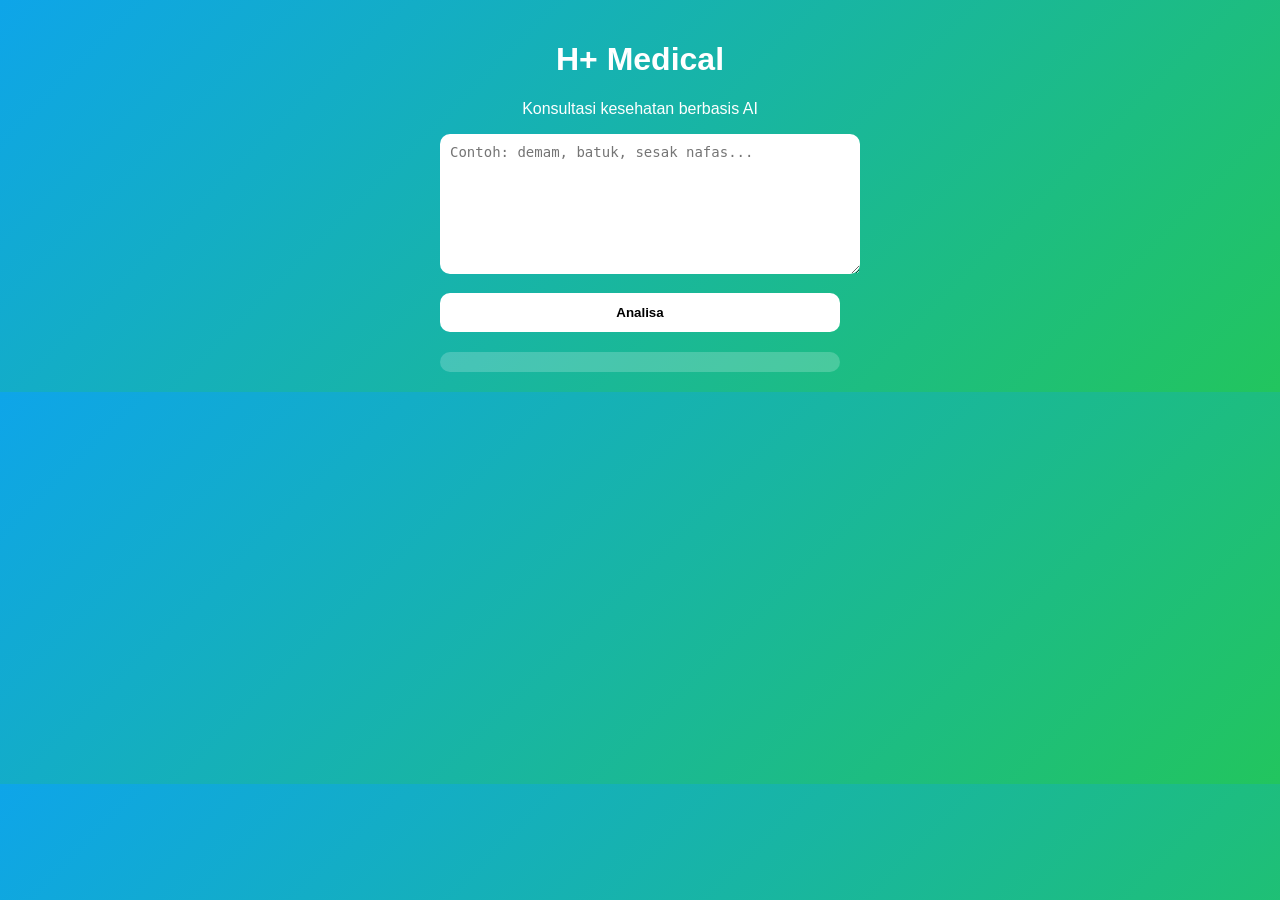
==== index.html @ 15562dfb "Refactor HTML structure and styles for better layout" ====
<!DOCTYPE html>
<html lang="id">
<head>
<meta charset="UTF-8">
<meta name="viewport" content="width=device-width, initial-scale=1.0">
<title>H+ Medical</title>

<style>
body {
  margin: 0;
  font-family: Arial, sans-serif;
  background: linear-gradient(135deg, #0ea5e9, #22c55e);
  color: white;
  text-align: center;
  padding: 20px;
}

.container {
  max-width: 400px;
  margin: auto;
}

h1 {
  font-size: 32px;
}

textarea {
  width: 100%;
  height: 120px;
  border-radius: 10px;
  border: none;
  padding: 10px;
  font-size: 14px;
}

button {
  margin-top: 15px;
  padding: 12px;
  width: 100%;
  border: none;
  border-radius: 10px;
  background: white;
  color: black;
  font-weight: bold;
}

#hasil {
  margin-top: 20px;
  background: rgba(255,255,255,0.2);
  padding: 10px;
  border-radius: 10px;
}
</style>

</head>
<body>

<div class="container">
  <h1>H+ Medical</h1>
  <p>Konsultasi kesehatan berbasis AI</p>

  <textarea id="input" placeholder="Contoh: demam, batuk, sesak nafas..."></textarea>

  <button onclick="analisa()">Analisa</button>

  <div id="hasil"></div>
</div>

<script>
function analisa(){
  let input = document.getElementById("input").value.toLowerCase();
  let hasil = document.getElementById("hasil");

  if(input.includes("sesak") || input.includes("pingsan") || input.includes("darah")){
    hasil.innerHTML = "🚨 Level 3 (DARURAT)<br>Segera ke rumah sakit atau hubungi ambulans!";
  }
  else if(input.includes("demam tinggi") || input.includes("nyeri")){
    hasil.innerHTML = "⚠️ Level 2 (MENENGAH)<br>Disarankan periksa ke dokter.";
  }
  else if(input.includes("batuk") || input.includes("pilek") || input.includes("demam")){
    hasil.innerHTML = "✅ Level 1 (RINGAN)<br>Istirahat, minum obat ringan atau herbal.";
  }
  else{
    hasil.innerHTML = "🤖 AI sedang menganalisa...<br>Silakan jelaskan lebih detail.";
  }
}
</script>

</body>
</html>
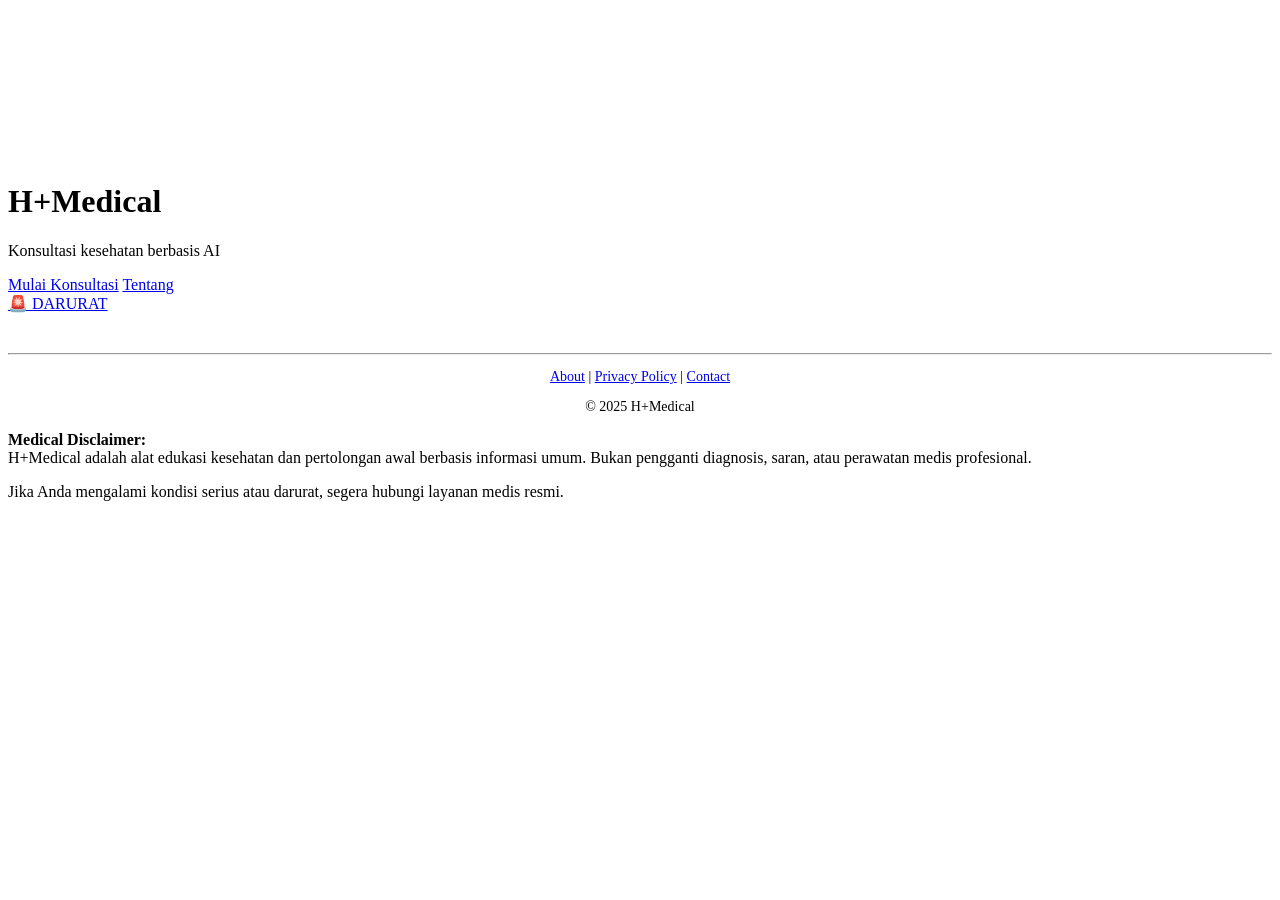
==== commit b699dc31: "Refactor index.html with SEO and AdSense Updated HTML structure and added SEO meta tags, Google AdSe" ====
--- a/index.html
+++ b/index.html
@@ -1,90 +1,84 @@
 <!DOCTYPE html>
 <html lang="id">
 <head>
-<meta charset="UTF-8">
-<meta name="viewport" content="width=device-width, initial-scale=1.0">
-<title>H+ Medical</title>
+  <meta charset="UTF-8" />
+  <meta name="viewport" content="width=device-width, initial-scale=1.0"/>
 
-<style>
-body {
-  margin: 0;
-  font-family: Arial, sans-serif;
-  background: linear-gradient(135deg, #0ea5e9, #22c55e);
-  color: white;
-  text-align: center;
-  padding: 20px;
-}
+  <!-- SEO -->
+  <meta name="description" content="H+Medical adalah layanan konsultasi kesehatan berbasis AI untuk membantu diagnosis awal dan penanganan mandiri." />
+  <meta name="robots" content="index, follow" />
+  <link rel="canonical" href="https://fandihandika.github.io/" />
 
-.container {
-  max-width: 400px;
-  margin: auto;
-}
+  <!-- Google AdSense -->
+  <script async src="https://pagead2.googlesyndication.com/pagead/js/adsbygoogle.js?client=ca-pub-3875944678076630"
+    crossorigin="anonymous"></script>
 
-h1 {
-  font-size: 32px;
-}
+  <title>H+Medical | Konsultasi Kesehatan AI</title>
+  <link rel="stylesheet" href="style.css"/>
+</head>
 
-textarea {
-  width: 100%;
-  height: 120px;
-  border-radius: 10px;
-  border: none;
-  padding: 10px;
-  font-size: 14px;
-}
-
-button {
-  margin-top: 15px;
-  padding: 12px;
-  width: 100%;
-  border: none;
-  border-radius: 10px;
-  background: white;
-  color: black;
-  font-weight: bold;
-}
-
-#hasil {
-  margin-top: 20px;
-  background: rgba(255,255,255,0.2);
-  padding: 10px;
-  border-radius: 10px;
-}
-</style>
-
-</head>
 <body>
 
-<div class="container">
-  <h1>H+ Medical</h1>
-  <p>Konsultasi kesehatan berbasis AI</p>
+  <!-- Background Animasi -->
+  <div class="bg-animasi">
+    <span></span>
+    <span></span>
+    <span></span>
+    <span></span>
+    <span></span>
+  </div>
 
-  <textarea id="input" placeholder="Contoh: demam, batuk, sesak nafas..."></textarea>
+  <canvas id="bg"></canvas>
 
-  <button onclick="analisa()">Analisa</button>
-
-  <div id="hasil"></div>
+  <!-- HERO -->
+  <header class="hero">
+    <h1>H+Medical</h1>
+    <p>Konsultasi kesehatan berbasis AI</p>
+    <div class="buttons">
+      <a href="konsultasi.html">Mulai Konsultasi</a>
+      <a href="tentang.html" class="outline">Tentang</a>
+    </div>
+  </header>
+<!-- ADSENSE SAFE ZONE -->
+<div class="ads-container">
+  <ins class="adsbygoogle"
+       style="display:block"
+       data-ad-client="ca-pub-3875944678076630"
+       data-ad-slot="auto"
+       data-ad-format="auto"
+       data-full-width-responsive="true"></ins>
+  <script>
+       (adsbygoogle = window.adsbygoogle || []).push({});
+  </script>
 </div>
 
-<script>
-function analisa(){
-  let input = document.getElementById("input").value.toLowerCase();
-  let hasil = document.getElementById("hasil");
+  <!-- TOMBOL DARURAT -->
+  <a href="tel:119" class="darurat">🚨 DARURAT</a>
 
-  if(input.includes("sesak") || input.includes("pingsan") || input.includes("darah")){
-    hasil.innerHTML = "🚨 Level 3 (DARURAT)<br>Segera ke rumah sakit atau hubungi ambulans!";
-  }
-  else if(input.includes("demam tinggi") || input.includes("nyeri")){
-    hasil.innerHTML = "⚠️ Level 2 (MENENGAH)<br>Disarankan periksa ke dokter.";
-  }
-  else if(input.includes("batuk") || input.includes("pilek") || input.includes("demam")){
-    hasil.innerHTML = "✅ Level 1 (RINGAN)<br>Istirahat, minum obat ringan atau herbal.";
-  }
-  else{
-    hasil.innerHTML = "🤖 AI sedang menganalisa...<br>Silakan jelaskan lebih detail.";
-  }
-}
-</script>
+  <!-- FOOTER -->
+  <footer style="text-align:center; margin-top:40px; font-size:14px;">
+    <hr>
+    <p>
+      <a href="about.html">About</a> |
+      <a href="privacy.html">Privacy Policy</a> |
+      <a href="contact.html">Contact</a>
+    </p>
+    <p>© 2025 H+Medical</p>
+  </footer>
+
+  <!-- SCRIPT -->
+  <script src="script.js"></script>
+
+  <footer class="footer">
+  <p>
+    <strong>Medical Disclaimer:</strong><br>
+    H+Medical adalah alat edukasi kesehatan dan pertolongan awal berbasis informasi umum.
+    Bukan pengganti diagnosis, saran, atau perawatan medis profesional.
+  </p>
+  <p>
+    Jika Anda mengalami kondisi serius atau darurat, segera hubungi layanan medis resmi.
+  </p>
+</footer>
 
 </body>
 </html>
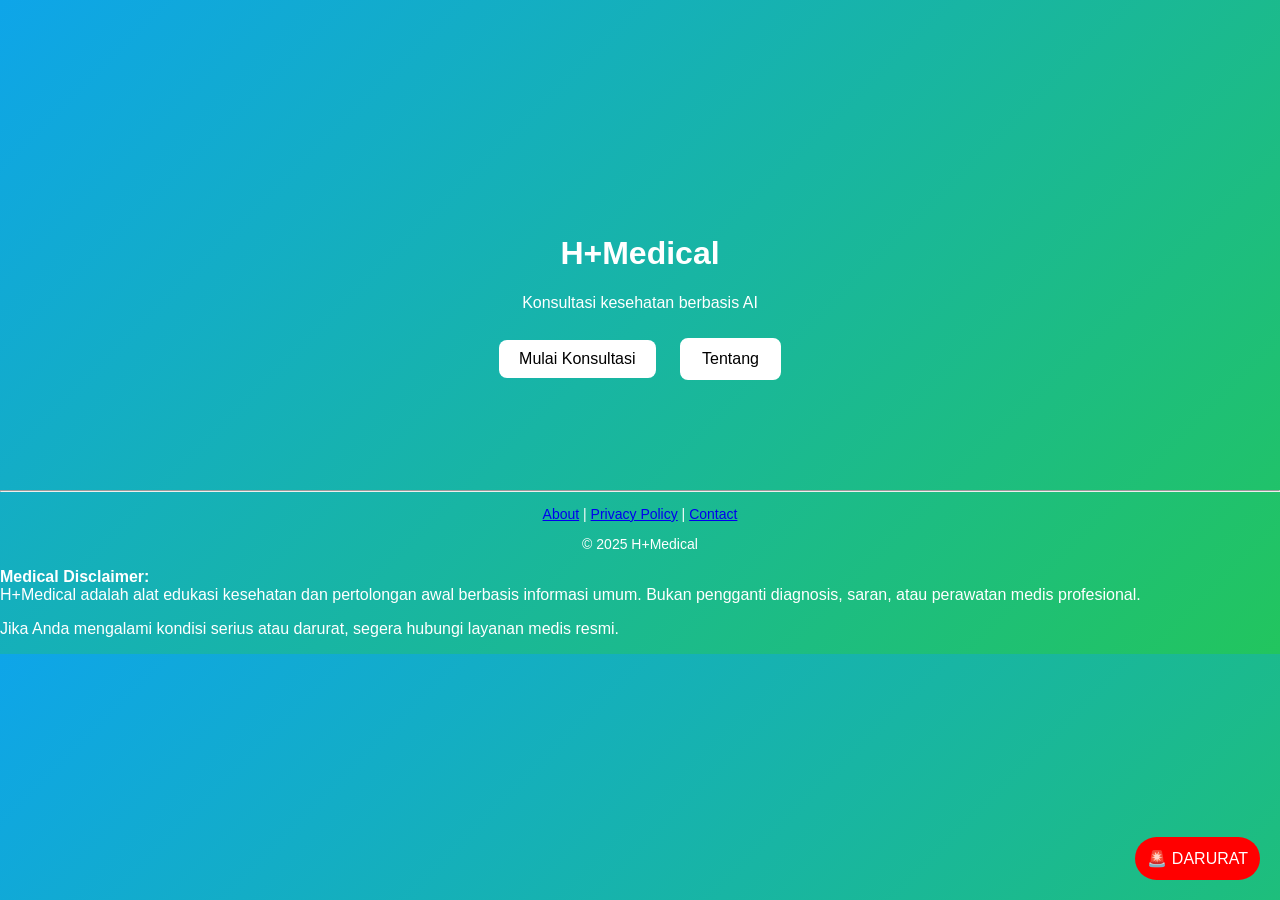
==== commit 4171b708: "Refactor index.html for styles and ads removal Removed Google AdSense code and updated script and CS" ====
--- a/index.html
+++ b/index.html
@@ -9,12 +9,49 @@
   <meta name="robots" content="index, follow" />
   <link rel="canonical" href="https://fandihandika.github.io/" />
 
-  <!-- Google AdSense -->
-  <script async src="https://pagead2.googlesyndication.com/pagead/js/adsbygoogle.js?client=ca-pub-3875944678076630"
-    crossorigin="anonymous"></script>
+  <title>H+Medical | Konsultasi Kesehatan AI</title>
 
-  <title>H+Medical | Konsultasi Kesehatan AI</title>
-  <link rel="stylesheet" href="style.css"/>
+  <!-- FIX PATH CSS -->
+  <link rel="stylesheet" href="./style.css"/>
+
+  <!-- FALLBACK STYLE (biar tidak putih kalau CSS gagal) -->
+  <style>
+    body {
+      margin: 0;
+      font-family: Arial, sans-serif;
+      background: linear-gradient(135deg, #0ea5e9, #22c55e);
+      color: white;
+    }
+    .hero {
+      text-align: center;
+      padding: 60px 20px;
+    }
+    .buttons a {
+      display: inline-block;
+      margin: 10px;
+      padding: 10px 20px;
+      background: white;
+      color: black;
+      border-radius: 8px;
+      text-decoration: none;
+    }
+    .outline {
+      background: transparent;
+      border: 2px solid white;
+      color: white;
+    }
+    .darurat {
+      position: fixed;
+      bottom: 20px;
+      right: 20px;
+      background: red;
+      color: white;
+      padding: 12px;
+      border-radius: 50px;
+      text-decoration: none;
+    }
+  </style>
+
 </head>
 
 <body>
@@ -39,18 +76,6 @@
       <a href="tentang.html" class="outline">Tentang</a>
     </div>
   </header>
-<!-- ADSENSE SAFE ZONE -->
-<div class="ads-container">
-  <ins class="adsbygoogle"
-       style="display:block"
-       data-ad-client="ca-pub-3875944678076630"
-       data-ad-slot="auto"
-       data-ad-format="auto"
-       data-full-width-responsive="true"></ins>
-  <script>
-       (adsbygoogle = window.adsbygoogle || []).push({});
-  </script>
-</div>
 
   <!-- TOMBOL DARURAT -->
   <a href="tel:119" class="darurat">🚨 DARURAT</a>
@@ -66,19 +91,20 @@
     <p>© 2025 H+Medical</p>
   </footer>
 
-  <!-- SCRIPT -->
-  <script src="script.js"></script>
+  <!-- SCRIPT FIX -->
+  <script src="./script.js"></script>
 
+  <!-- DISCLAIMER -->
   <footer class="footer">
-  <p>
-    <strong>Medical Disclaimer:</strong><br>
-    H+Medical adalah alat edukasi kesehatan dan pertolongan awal berbasis informasi umum.
-    Bukan pengganti diagnosis, saran, atau perawatan medis profesional.
-  </p>
-  <p>
-    Jika Anda mengalami kondisi serius atau darurat, segera hubungi layanan medis resmi.
-  </p>
-</footer>
+    <p>
+      <strong>Medical Disclaimer:</strong><br>
+      H+Medical adalah alat edukasi kesehatan dan pertolongan awal berbasis informasi umum.
+      Bukan pengganti diagnosis, saran, atau perawatan medis profesional.
+    </p>
+    <p>
+      Jika Anda mengalami kondisi serius atau darurat, segera hubungi layanan medis resmi.
+    </p>
+  </footer>
 
 </body>
 </html>
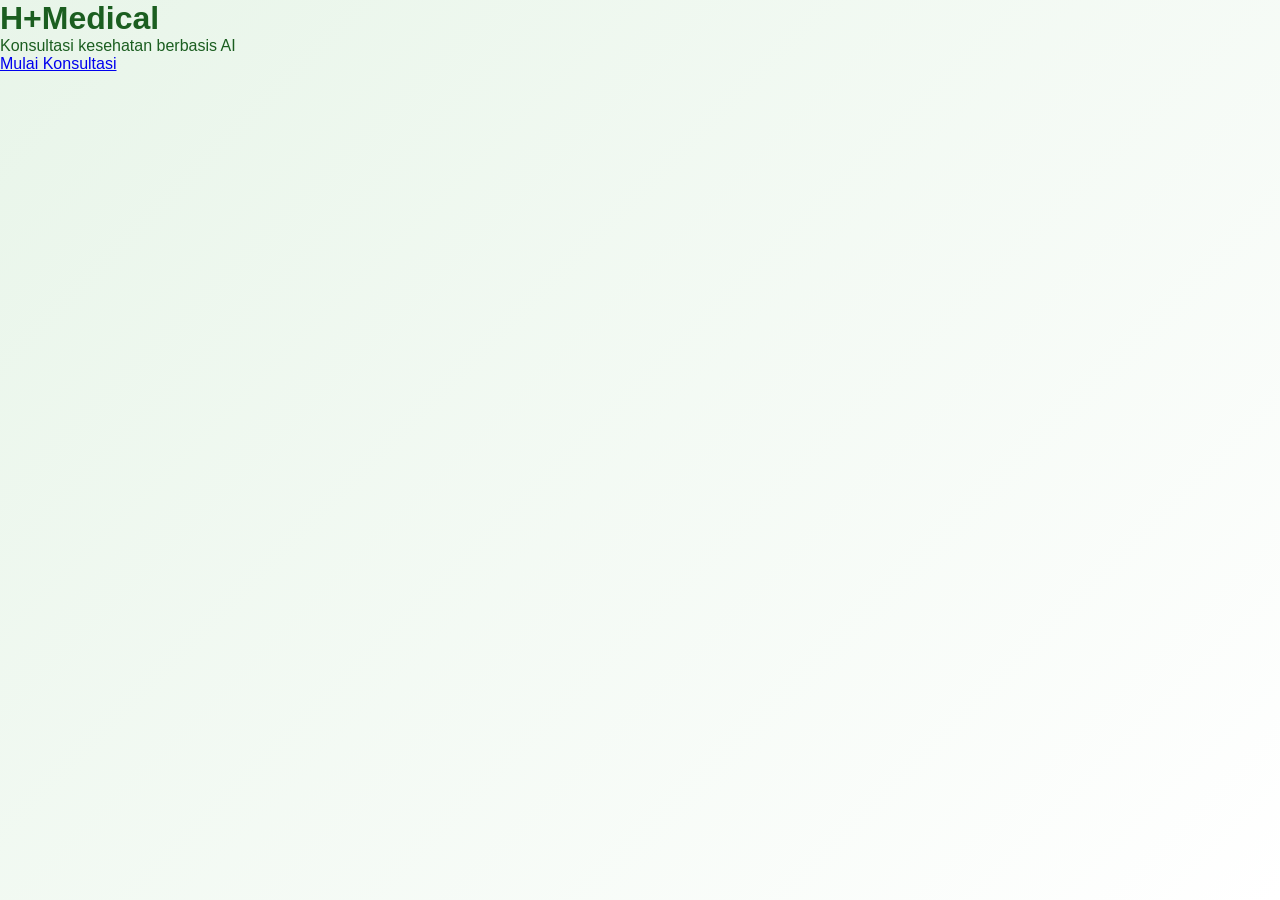
==== commit e74d3cc7: "Refactor index.html to simplify structure Removed unnecessary meta tags, styles, and footer content." ====
--- a/index.html
+++ b/index.html
@@ -1,110 +1,20 @@
 <!DOCTYPE html>
 <html lang="id">
 <head>
-  <meta charset="UTF-8" />
-  <meta name="viewport" content="width=device-width, initial-scale=1.0"/>
-
-  <!-- SEO -->
-  <meta name="description" content="H+Medical adalah layanan konsultasi kesehatan berbasis AI untuk membantu diagnosis awal dan penanganan mandiri." />
-  <meta name="robots" content="index, follow" />
-  <link rel="canonical" href="https://fandihandika.github.io/" />
-
-  <title>H+Medical | Konsultasi Kesehatan AI</title>
-
-  <!-- FIX PATH CSS -->
-  <link rel="stylesheet" href="./style.css"/>
-
-  <!-- FALLBACK STYLE (biar tidak putih kalau CSS gagal) -->
-  <style>
-    body {
-      margin: 0;
-      font-family: Arial, sans-serif;
-      background: linear-gradient(135deg, #0ea5e9, #22c55e);
-      color: white;
-    }
-    .hero {
-      text-align: center;
-      padding: 60px 20px;
-    }
-    .buttons a {
-      display: inline-block;
-      margin: 10px;
-      padding: 10px 20px;
-      background: white;
-      color: black;
-      border-radius: 8px;
-      text-decoration: none;
-    }
-    .outline {
-      background: transparent;
-      border: 2px solid white;
-      color: white;
-    }
-    .darurat {
-      position: fixed;
-      bottom: 20px;
-      right: 20px;
-      background: red;
-      color: white;
-      padding: 12px;
-      border-radius: 50px;
-      text-decoration: none;
-    }
-  </style>
-
+  <meta charset="UTF-8">
+  <meta name="viewport" content="width=device-width, initial-scale=1.0">
+  <title>H+Medical</title>
+  <link rel="stylesheet" href="style.css">
 </head>
 
 <body>
 
-  <!-- Background Animasi -->
-  <div class="bg-animasi">
-    <span></span>
-    <span></span>
-    <span></span>
-    <span></span>
-    <span></span>
-  </div>
+<div class="container">
+  <h1>H+Medical</h1>
+  <p>Konsultasi kesehatan berbasis AI</p>
 
-  <canvas id="bg"></canvas>
-
-  <!-- HERO -->
-  <header class="hero">
-    <h1>H+Medical</h1>
-    <p>Konsultasi kesehatan berbasis AI</p>
-    <div class="buttons">
-      <a href="konsultasi.html">Mulai Konsultasi</a>
-      <a href="tentang.html" class="outline">Tentang</a>
-    </div>
-  </header>
-
-  <!-- TOMBOL DARURAT -->
-  <a href="tel:119" class="darurat">🚨 DARURAT</a>
-
-  <!-- FOOTER -->
-  <footer style="text-align:center; margin-top:40px; font-size:14px;">
-    <hr>
-    <p>
-      <a href="about.html">About</a> |
-      <a href="privacy.html">Privacy Policy</a> |
-      <a href="contact.html">Contact</a>
-    </p>
-    <p>© 2025 H+Medical</p>
-  </footer>
-
-  <!-- SCRIPT FIX -->
-  <script src="./script.js"></script>
-
-  <!-- DISCLAIMER -->
-  <footer class="footer">
-    <p>
-      <strong>Medical Disclaimer:</strong><br>
-      H+Medical adalah alat edukasi kesehatan dan pertolongan awal berbasis informasi umum.
-      Bukan pengganti diagnosis, saran, atau perawatan medis profesional.
-    </p>
-    <p>
-      Jika Anda mengalami kondisi serius atau darurat, segera hubungi layanan medis resmi.
-    </p>
-  </footer>
+  <a href="konsultasi.html" class="btn">Mulai Konsultasi</a>
+</div>
 
 </body>
 </html>
--- a/style.css
+++ b/style.css
@@ -0,0 +1,218 @@
+* {
+  margin: 0;
+  padding: 0;
+  box-sizing: border-box;
+  font-family: "Segoe UI", sans-serif;
+}
+
+html, body {
+  height: 100%;
+}
+
+body {
+  background: linear-gradient(135deg, #e8f5e9, #ffffff);
+  color: #1b5e20;
+  overflow: hidden;
+}
+
+canvas#bg {
+  position: fixed;
+  top: 0;
+  left: 0;
+  width: 100%;
+  height: 100%;
+  z-index: -1;
+}
+
+.hero {
+  min-height: 100vh;
+  display: flex;
+  flex-direction: column;
+  justify-content: center;
+  align-items: center;
+  text-align: center;
+  padding: 20px;
+}
+
+.hero h1 {
+  font-size: 2.5rem;
+  font-weight: 800;
+  margin-bottom: 10px;
+}
+
+.hero p {
+  margin-bottom: 20px;
+  opacity: 0.8;
+}
+
+/* ===== FORM KONSULTASI ===== */
+textarea {
+  width: 100%;
+  max-width: 400px;
+  min-height: 120px;
+  padding: 15px;
+  border-radius: 12px;
+  border: 2px solid #2e7d32;
+  font-size: 16px;
+  outline: none;
+  margin-bottom: 15px;
+}
+
+button {
+  padding: 12px 30px;
+  border-radius: 30px;
+  border: none;
+  background: #2e7d32;
+  color: white;
+  font-size: 16px;
+  font-weight: bold;
+  cursor: pointer;
+  margin-bottom: 15px;
+}
+
+button:hover {
+  background: #1b5e20;
+}
+
+#hasil {
+  margin-top: 10px;
+  padding: 15px;
+  max-width: 400px;
+  background: rgba(255,255,255,0.9);
+  border-radius: 12px;
+  font-weight: bold;
+}
+
+/* ===== BUTTON UMUM ===== */
+.buttons {
+  margin-top: 20px;
+  display: flex;
+  gap: 15px;
+}
+
+.buttons a,
+a.outline {
+  padding: 12px 28px;
+  border-radius: 30px;
+  background: #2e7d32;
+  color: white;
+  text-decoration: none;
+  font-weight: 600;
+}
+
+a.outline {
+  background: transparent;
+  color: #2e7d32;
+  border: 2px solid #2e7d32;
+}
+
+/* ===== DARURAT ===== */
+.darurat {
+  display: inline-block;
+  margin-top: 15px;
+  padding: 12px 18px;
+  background: red;
+  color: white;
+  text-decoration: none;
+  border-radius: 8px;
+  font-weight: bold;
+}
+.hasil-card {
+  background: #ffffff;
+  border-radius: 16px;
+  padding: 18px;
+  margin-top: 20px;
+  box-shadow: 0 10px 25px rgba(0,0,0,0.08);
+  animation: fadeUp 0.6s ease;
+}
+
+.hasil-card h3 {
+  margin-top: 0;
+  color: #0f7f4d;
+}
+
+.hasil-card h4 {
+  margin-bottom: 6px;
+  color: #1b9e63;
+}
+
+.hasil-card ul {
+  padding-left: 18px;
+}
+
+@keyframes fadeUp {
+  from {
+    opacity: 0;
+    transform: translateY(15px);
+  }
+  to {
+    opacity: 1;
+    transform: translateY(0);
+  }
+}
+/* ===== BACKGROUND ANIMASI ===== */
+.bg-animasi {
+  position: fixed;
+  top: 0;
+  left: 0;
+  width: 100%;
+  height: 100%;
+  z-index: -1;
+  overflow: hidden;
+  background: linear-gradient(135deg, #e8fff3, #ffffff);
+}
+
+.bg-animasi span {
+  position: absolute;
+  display: block;
+  width: 12px;
+  height: 12px;
+  border-radius: 50%;
+  animation: terbang 20s linear infinite;
+  opacity: 0.6;
+}
+
+.bg-animasi span:nth-child(1) { left: 10%; background: #1b9e63; animation-delay: 0s; }
+.bg-animasi span:nth-child(2) { left: 30%; background: #ffffff; animation-delay: 3s; }
+.bg-animasi span:nth-child(3) { left: 50%; background: #d32f2f; animation-delay: 6s; }
+.bg-animasi span:nth-child(4) { left: 70%; background: #1b9e63; animation-delay: 9s; }
+.bg-animasi span:nth-child(5) { left: 90%; background: #ffffff; animation-delay: 12s; }
+
+@keyframes terbang {
+  0% {
+    bottom: -20px;
+    transform: translateX(0);
+  }
+  100% {
+    bottom: 110%;
+    transform: translateX(-40px);
+  }
+}
+.loading {
+  display: none;
+  margin-top: 20px;
+  text-align: center;
+  font-size: 16px;
+  font-weight: 600;
+  color: #0a7d3b;
+  animation: pulse 1.2s infinite;
+}
+
+@keyframes pulse {
+  0% { opacity: 0.3; }
+  50% { opacity: 1; }
+  100% { opacity: 0.3; }
+}
+.disclaimer {
+  margin-top: 18px;
+  font-size: 12px;
+  color: #666;
+  text-align: center;
+  line-height: 1.4;
+}
+.ads-container {
+  max-width: 360px;
+  margin: 24px auto;
+  padding: 8px;
+  text-align: center;
+}
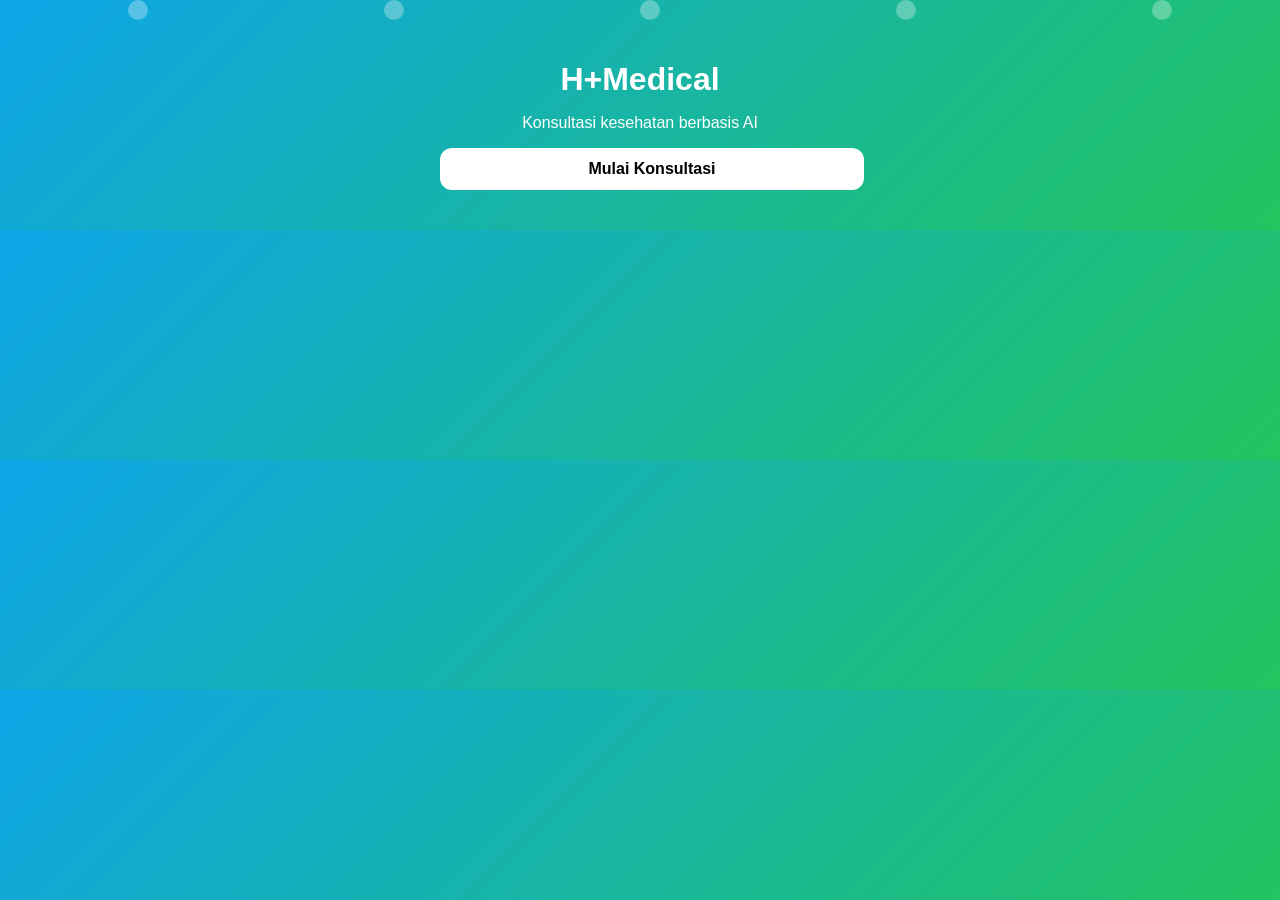
==== commit ca8a30d2: "Update index.html" ====
--- a/index.html
+++ b/index.html
@@ -9,6 +9,15 @@
 
 <body>
 
+<!-- BACKGROUND ANIMASI -->
+<div class="bg">
+  <span style="left:10%; animation-delay:0s;"></span>
+  <span style="left:30%; animation-delay:2s;"></span>
+  <span style="left:50%; animation-delay:4s;"></span>
+  <span style="left:70%; animation-delay:1s;"></span>
+  <span style="left:90%; animation-delay:3s;"></span>
+</div>
+
 <div class="container">
   <h1>H+Medical</h1>
   <p>Konsultasi kesehatan berbasis AI</p>
--- a/style.css
+++ b/style.css
@@ -1,218 +1,78 @@
-* {
+body {
   margin: 0;
-  padding: 0;
-  box-sizing: border-box;
-  font-family: "Segoe UI", sans-serif;
+  font-family: Arial, sans-serif;
+  background: linear-gradient(135deg, #0ea5e9, #22c55e);
+  color: white;
+  text-align: center;
+  overflow-x: hidden;
 }
 
-html, body {
-  height: 100%;
+.container {
+  padding: 40px 20px;
+  max-width: 400px;
+  margin: auto;
+  position: relative;
+  z-index: 2;
 }
 
-body {
-  background: linear-gradient(135deg, #e8f5e9, #ffffff);
-  color: #1b5e20;
-  overflow: hidden;
+h1 {
+  font-size: 32px;
+  margin-bottom: 10px;
 }
 
-canvas#bg {
+textarea {
+  width: 100%;
+  height: 120px;
+  border-radius: 12px;
+  border: none;
+  padding: 12px;
+  font-size: 14px;
+  outline: none;
+}
+
+.btn {
+  display: block;
+  margin-top: 15px;
+  padding: 12px;
+  width: 100%;
+  background: white;
+  color: black;
+  border-radius: 12px;
+  text-decoration: none;
+  border: none;
+  font-weight: bold;
+  cursor: pointer;
+}
+
+#hasil {
+  margin-top: 20px;
+  background: rgba(255,255,255,0.2);
+  padding: 15px;
+  border-radius: 12px;
+  min-height: 50px;
+}
+
+/* 🔥 ANIMASI BACKGROUND */
+.bg {
   position: fixed;
   top: 0;
   left: 0;
   width: 100%;
   height: 100%;
-  z-index: -1;
+  z-index: 1;
+  overflow: hidden;
 }
 
-.hero {
-  min-height: 100vh;
-  display: flex;
-  flex-direction: column;
-  justify-content: center;
-  align-items: center;
-  text-align: center;
-  padding: 20px;
+.bg span {
+  position: absolute;
+  width: 20px;
+  height: 20px;
+  background: rgba(255,255,255,0.3);
+  animation: naik 10s linear infinite;
+  border-radius: 50%;
 }
 
-.hero h1 {
-  font-size: 2.5rem;
-  font-weight: 800;
-  margin-bottom: 10px;
+@keyframes naik {
+  0% { transform: translateY(100vh); opacity: 1; }
+  100% { transform: translateY(-10vh); opacity: 0; }
 }
-
-.hero p {
-  margin-bottom: 20px;
-  opacity: 0.8;
-}
-
-/* ===== FORM KONSULTASI ===== */
-textarea {
-  width: 100%;
-  max-width: 400px;
-  min-height: 120px;
-  padding: 15px;
-  border-radius: 12px;
-  border: 2px solid #2e7d32;
-  font-size: 16px;
-  outline: none;
-  margin-bottom: 15px;
-}
-
-button {
-  padding: 12px 30px;
-  border-radius: 30px;
-  border: none;
-  background: #2e7d32;
-  color: white;
-  font-size: 16px;
-  font-weight: bold;
-  cursor: pointer;
-  margin-bottom: 15px;
-}
-
-button:hover {
-  background: #1b5e20;
-}
-
-#hasil {
-  margin-top: 10px;
-  padding: 15px;
-  max-width: 400px;
-  background: rgba(255,255,255,0.9);
-  border-radius: 12px;
-  font-weight: bold;
-}
-
-/* ===== BUTTON UMUM ===== */
-.buttons {
-  margin-top: 20px;
-  display: flex;
-  gap: 15px;
-}
-
-.buttons a,
-a.outline {
-  padding: 12px 28px;
-  border-radius: 30px;
-  background: #2e7d32;
-  color: white;
-  text-decoration: none;
-  font-weight: 600;
-}
-
-a.outline {
-  background: transparent;
-  color: #2e7d32;
-  border: 2px solid #2e7d32;
-}
-
-/* ===== DARURAT ===== */
-.darurat {
-  display: inline-block;
-  margin-top: 15px;
-  padding: 12px 18px;
-  background: red;
-  color: white;
-  text-decoration: none;
-  border-radius: 8px;
-  font-weight: bold;
-}
-.hasil-card {
-  background: #ffffff;
-  border-radius: 16px;
-  padding: 18px;
-  margin-top: 20px;
-  box-shadow: 0 10px 25px rgba(0,0,0,0.08);
-  animation: fadeUp 0.6s ease;
-}
-
-.hasil-card h3 {
-  margin-top: 0;
-  color: #0f7f4d;
-}
-
-.hasil-card h4 {
-  margin-bottom: 6px;
-  color: #1b9e63;
-}
-
-.hasil-card ul {
-  padding-left: 18px;
-}
-
-@keyframes fadeUp {
-  from {
-    opacity: 0;
-    transform: translateY(15px);
-  }
-  to {
-    opacity: 1;
-    transform: translateY(0);
-  }
-}
-/* ===== BACKGROUND ANIMASI ===== */
-.bg-animasi {
-  position: fixed;
-  top: 0;
-  left: 0;
-  width: 100%;
-  height: 100%;
-  z-index: -1;
-  overflow: hidden;
-  background: linear-gradient(135deg, #e8fff3, #ffffff);
-}
-
-.bg-animasi span {
-  position: absolute;
-  display: block;
-  width: 12px;
-  height: 12px;
-  border-radius: 50%;
-  animation: terbang 20s linear infinite;
-  opacity: 0.6;
-}
-
-.bg-animasi span:nth-child(1) { left: 10%; background: #1b9e63; animation-delay: 0s; }
-.bg-animasi span:nth-child(2) { left: 30%; background: #ffffff; animation-delay: 3s; }
-.bg-animasi span:nth-child(3) { left: 50%; background: #d32f2f; animation-delay: 6s; }
-.bg-animasi span:nth-child(4) { left: 70%; background: #1b9e63; animation-delay: 9s; }
-.bg-animasi span:nth-child(5) { left: 90%; background: #ffffff; animation-delay: 12s; }
-
-@keyframes terbang {
-  0% {
-    bottom: -20px;
-    transform: translateX(0);
-  }
-  100% {
-    bottom: 110%;
-    transform: translateX(-40px);
-  }
-}
-.loading {
-  display: none;
-  margin-top: 20px;
-  text-align: center;
-  font-size: 16px;
-  font-weight: 600;
-  color: #0a7d3b;
-  animation: pulse 1.2s infinite;
-}
-
-@keyframes pulse {
-  0% { opacity: 0.3; }
-  50% { opacity: 1; }
-  100% { opacity: 0.3; }
-}
-.disclaimer {
-  margin-top: 18px;
-  font-size: 12px;
-  color: #666;
-  text-align: center;
-  line-height: 1.4;
-}
-.ads-container {
-  max-width: 360px;
-  margin: 24px auto;
-  padding: 8px;
-  text-align: center;
-}
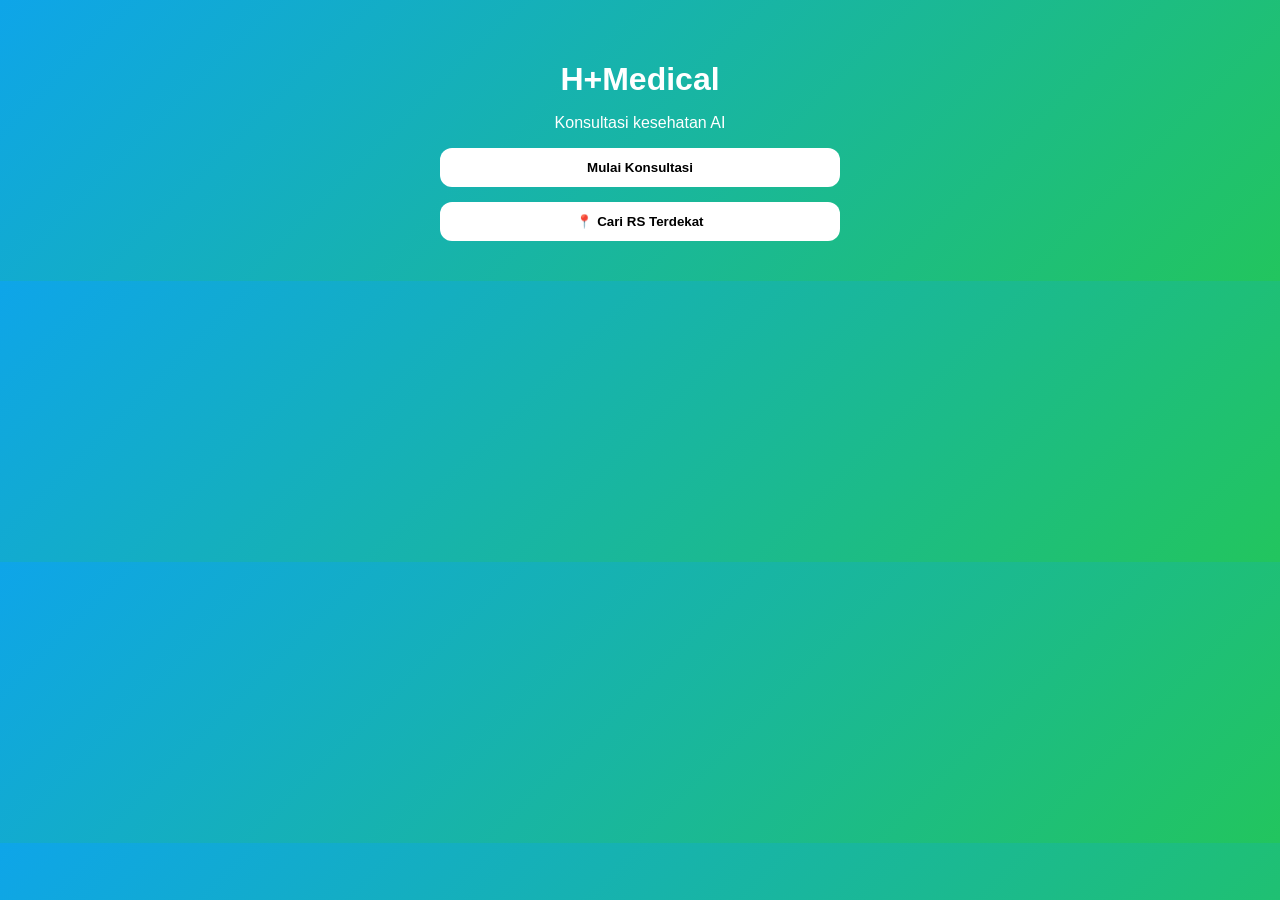
==== commit 54d1d211: "Update index.html with new content and scripts" ====
--- a/index.html
+++ b/index.html
@@ -1,29 +1,56 @@
 <!DOCTYPE html>
 <html lang="id">
 <head>
-  <meta charset="UTF-8">
-  <meta name="viewport" content="width=device-width, initial-scale=1.0">
-  <title>H+Medical</title>
-  <link rel="stylesheet" href="style.css">
+<meta charset="UTF-8">
+<meta name="viewport" content="width=device-width, initial-scale=1.0">
+<title>H+Medical</title>
+<link rel="stylesheet" href="style.css">
 </head>
 
 <body>
 
-<!-- BACKGROUND ANIMASI -->
-<div class="bg">
-  <span style="left:10%; animation-delay:0s;"></span>
-  <span style="left:30%; animation-delay:2s;"></span>
-  <span style="left:50%; animation-delay:4s;"></span>
-  <span style="left:70%; animation-delay:1s;"></span>
-  <span style="left:90%; animation-delay:3s;"></span>
+<div class="container">
+  <h1 id="welcome">H+Medical</h1>
+
+  <p>Konsultasi kesehatan AI</p>
+
+  <button onclick="cekLogin()" class="btn">Mulai Konsultasi</button>
+
+  <button onclick="getLocation()" class="btn">📍 Cari RS Terdekat</button>
 </div>
 
-<div class="container">
-  <h1>H+Medical</h1>
-  <p>Konsultasi kesehatan berbasis AI</p>
+<script>
+function cekLogin(){
+  let user = localStorage.getItem("user");
 
-  <a href="konsultasi.html" class="btn">Mulai Konsultasi</a>
-</div>
+  if(!user){
+    window.location.href = "login.html";
+  }else{
+    window.location.href = "konsultasi.html";
+  }
+}
+
+function getLocation(){
+  if(navigator.geolocation){
+    navigator.geolocation.getCurrentPosition(function(pos){
+      let lat = pos.coords.latitude;
+      let lon = pos.coords.longitude;
+
+      window.open(
+        "https://www.google.com/maps/search/rumah+sakit/@" + lat + "," + lon,
+        "_blank"
+      );
+    });
+  }else{
+    alert("GPS tidak didukung");
+  }
+}
+
+let user = JSON.parse(localStorage.getItem("user"));
+if(user){
+  document.getElementById("welcome").innerText = "Halo, " + user.nama;
+}
+</script>
 
 </body>
 </html>
--- a/style.css
+++ b/style.css
@@ -27,7 +27,6 @@
   border: none;
   padding: 12px;
   font-size: 14px;
-  outline: none;
 }
 
 .btn {
@@ -41,7 +40,6 @@
   text-decoration: none;
   border: none;
   font-weight: bold;
-  cursor: pointer;
 }
 
 #hasil {
@@ -49,10 +47,9 @@
   background: rgba(255,255,255,0.2);
   padding: 15px;
   border-radius: 12px;
-  min-height: 50px;
 }
 
-/* 🔥 ANIMASI BACKGROUND */
+/* ANIMASI */
 .bg {
   position: fixed;
   top: 0;
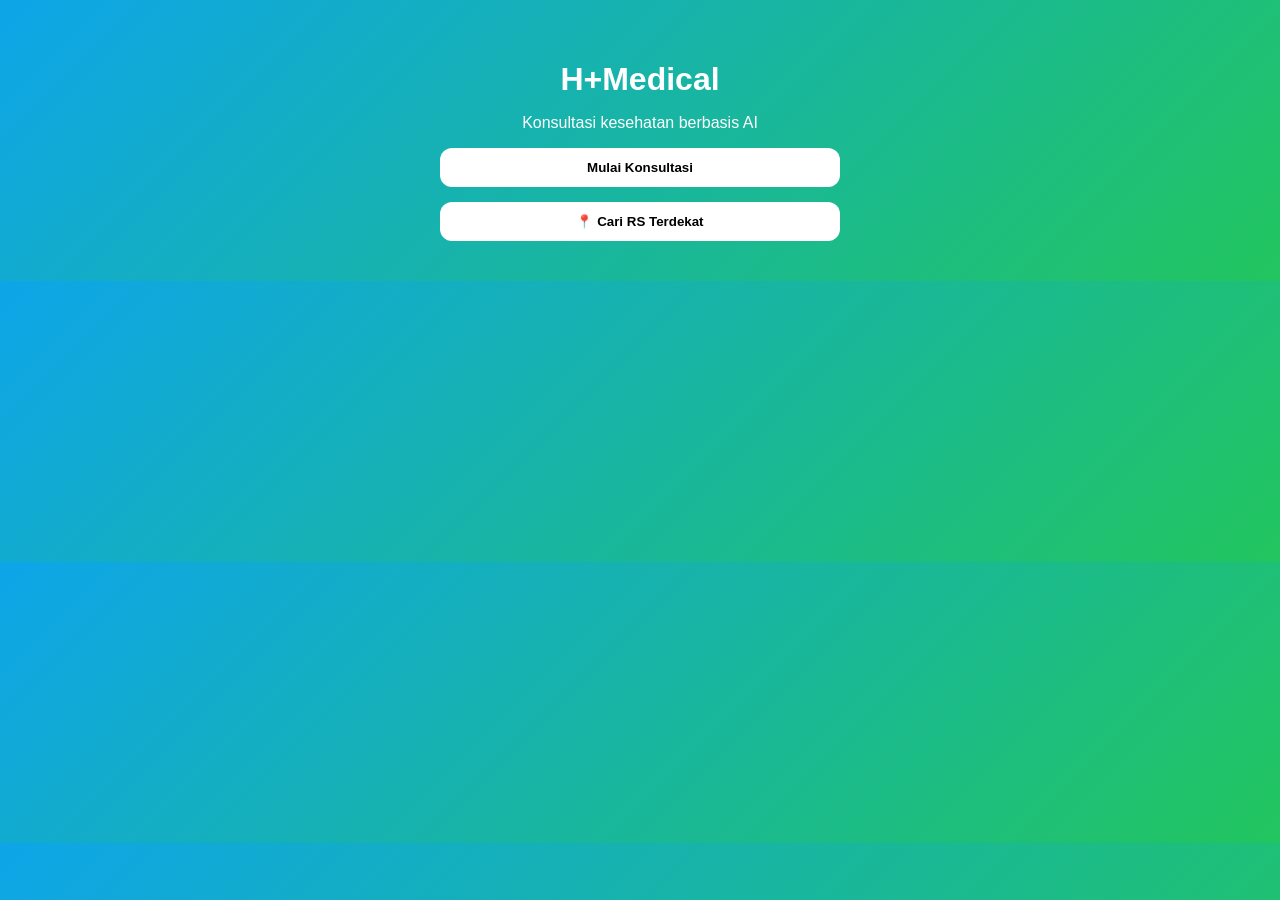
==== commit c64435f7: "Update health consultation description in index.html" ====
--- a/index.html
+++ b/index.html
@@ -12,7 +12,7 @@
 <div class="container">
   <h1 id="welcome">H+Medical</h1>
 
-  <p>Konsultasi kesehatan AI</p>
+  <p>Konsultasi kesehatan berbasis AI</p>
 
   <button onclick="cekLogin()" class="btn">Mulai Konsultasi</button>
 
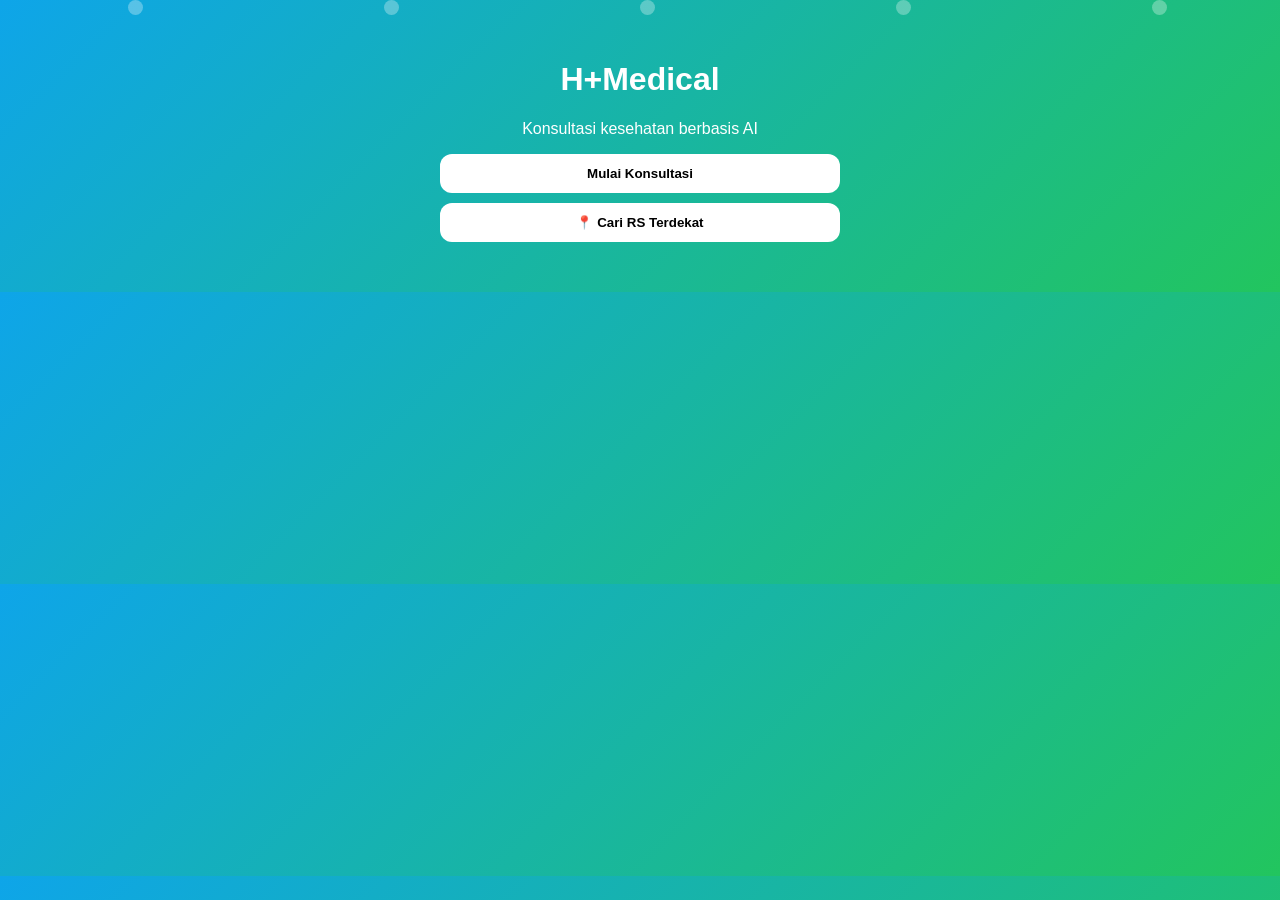
==== commit 4dddd650: "Add background div and spans to index.html" ====
--- a/index.html
+++ b/index.html
@@ -9,6 +9,14 @@
 
 <body>
 
+<div class="bg">
+  <span style="left:10%"></span>
+  <span style="left:30%"></span>
+  <span style="left:50%"></span>
+  <span style="left:70%"></span>
+  <span style="left:90%"></span>
+</div>
+  
 <div class="container">
   <h1 id="welcome">H+Medical</h1>
 
--- a/style.css
+++ b/style.css
@@ -7,49 +7,46 @@
   overflow-x: hidden;
 }
 
+/* CONTENT DI ATAS ANIMASI */
 .container {
+  position: relative;
+  z-index: 2;
   padding: 40px 20px;
   max-width: 400px;
   margin: auto;
-  position: relative;
-  z-index: 2;
 }
 
-h1 {
-  font-size: 32px;
-  margin-bottom: 10px;
+/* BUTTON */
+.btn {
+  display: block;
+  margin: 10px 0;
+  padding: 12px;
+  width: 100%;
+  background: white;
+  color: black;
+  border-radius: 12px;
+  border: none;
+  font-weight: bold;
 }
 
+/* TEXTAREA */
 textarea {
   width: 100%;
   height: 120px;
   border-radius: 12px;
   border: none;
   padding: 12px;
-  font-size: 14px;
 }
 
-.btn {
-  display: block;
+/* HASIL */
+#hasil {
   margin-top: 15px;
+  background: rgba(255,255,255,0.2);
   padding: 12px;
-  width: 100%;
-  background: white;
-  color: black;
-  border-radius: 12px;
-  text-decoration: none;
-  border: none;
-  font-weight: bold;
-}
-
-#hasil {
-  margin-top: 20px;
-  background: rgba(255,255,255,0.2);
-  padding: 15px;
   border-radius: 12px;
 }
 
-/* ANIMASI */
+/* 🔥 ANIMASI */
 .bg {
   position: fixed;
   top: 0;
@@ -62,14 +59,27 @@
 
 .bg span {
   position: absolute;
-  width: 20px;
-  height: 20px;
+  width: 15px;
+  height: 15px;
   background: rgba(255,255,255,0.3);
+  border-radius: 50%;
   animation: naik 10s linear infinite;
-  border-radius: 50%;
 }
 
+/* posisi random */
+.bg span:nth-child(1){ animation-delay: 0s; }
+.bg span:nth-child(2){ animation-delay: 2s; }
+.bg span:nth-child(3){ animation-delay: 4s; }
+.bg span:nth-child(4){ animation-delay: 1s; }
+.bg span:nth-child(5){ animation-delay: 3s; }
+
 @keyframes naik {
-  0% { transform: translateY(100vh); opacity: 1; }
-  100% { transform: translateY(-10vh); opacity: 0; }
+  0% {
+    transform: translateY(100vh);
+    opacity: 1;
+  }
+  100% {
+    transform: translateY(-10vh);
+    opacity: 0;
+  }
 }
